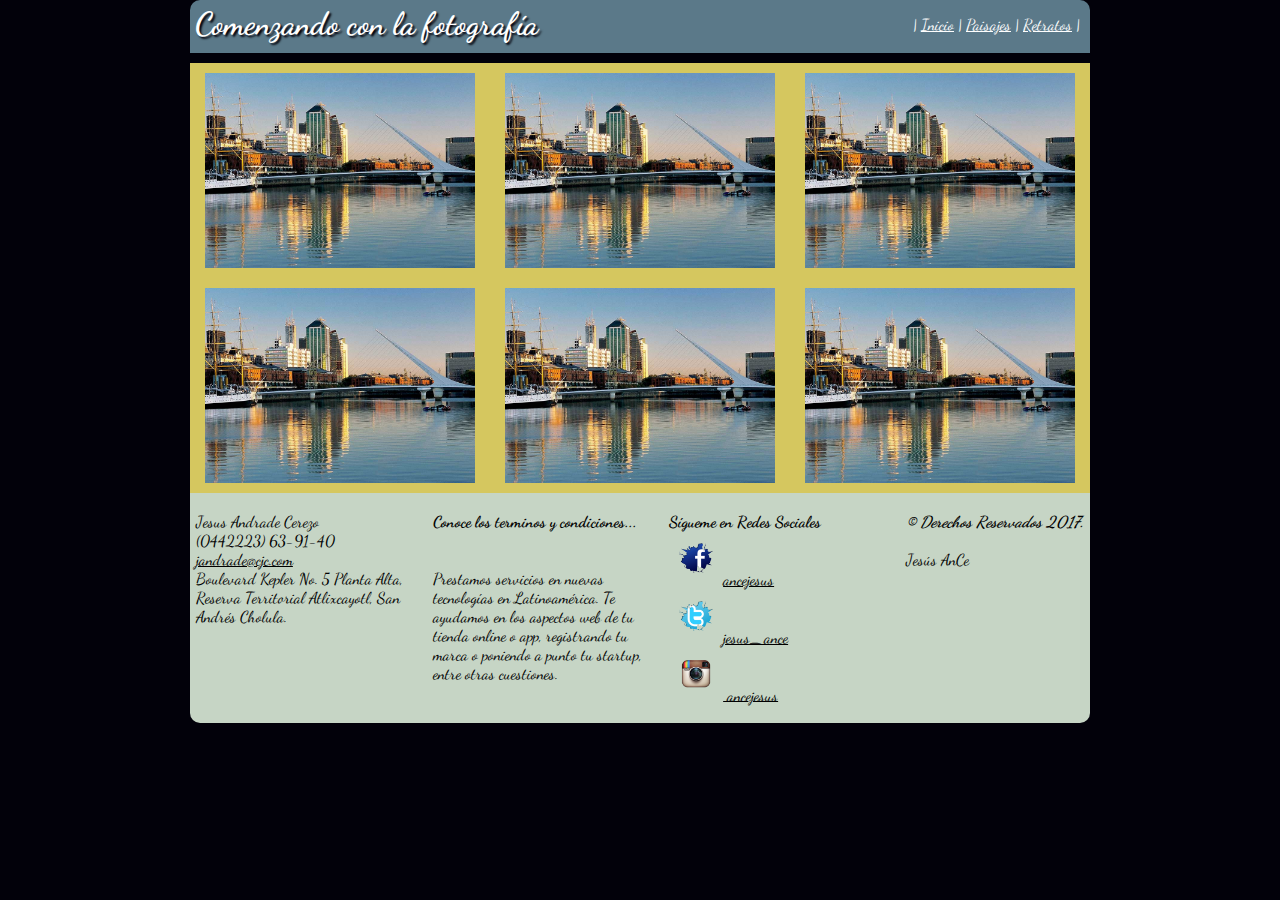
==== paisajes.html @ cef0983a "Completando los HTML" ====
<!DOCTYPE html>
<html>
  <head>
    <meta charset="utf-8">
    <link href="https://fonts.googleapis.com/css?family=Dancing+Script" rel="stylesheet" type="text/css">
    <link rel="stylesheet" href="css/estilos.css">
    <meta name="viewport" content="width=device-width,user-scalable=yes">
    <title>Proyecto Final CSS3</title>
  </head>
  <body>
    <div id="contenido">

    <div id="encabezado">
      <header>

          <h1>Comenzando con la fotografía</h1>
          <nav id="menu-principal">
            |
            <a href="index.html">Inicio</a>
            |
            <a href="#">Paisajes</a>
            |
            <a href="retratos.html">Retratos</a>
            |
          </nav>
      </header>
      </div>

      <div id="paisajes">
        <div class="imagen1">
          <figure>
            <img src="images/argentina_pto_madero_imagen_secundaria_izquierda.jpg" alt="Argentina Izquierda">
          </figure>
        </div>
        <div class="imagen2">
          <figure>
            <img src="images/argentina_pto_madero_imagen_secundaria_izquierda.jpg" alt="Argentina Izquierda">
          </figure>
        </div>
        <div class="imagen3">
          <figure>
            <img src="images/argentina_pto_madero_imagen_secundaria_izquierda.jpg" alt="Argentina Izquierda">
          </figure>
        </div>
        <div class="imagen4">
          <figure>
            <img src="images/argentina_pto_madero_imagen_secundaria_izquierda.jpg" alt="Argentina Izquierda">
          </figure>
        </div>
        <div class="imagen5">
          <figure>
            <img src="images/argentina_pto_madero_imagen_secundaria_izquierda.jpg" alt="Argentina Izquierda">
          </figure>
        </div>
        <div class="imagen6">
          <figure>
            <img src="images/argentina_pto_madero_imagen_secundaria_izquierda.jpg" alt="Argentina Izquierda">
          </figure>
        </div>


      </div>





      <footer>

          <div class="pie">

            <div class="datos">
              <br/>
              <p>Jesus Andrade Cerezo </p>
              <p>(0442223) 63-91-40 </p>
              <a href="mailto:jandrade@cjc.com">jandrade@cjc.com</a> <br/>
              <p>Boulevard Kepler No. 5 Planta Alta, Reserva Territorial Atlixcayotl, San Andrés Cholula.</p>
            </div>

          <div class="terminos">
            <br/>
            <h4>Conoce los terminos y condiciones...</h4><br/><br/>
            <p>Prestamos servicios en nuevas tecnologías en Latinoamérica. Te ayudamos en los aspectos web de tu tienda online o app, registrando tu marca o poniendo a punto tu startup, entre otras cuestiones.</p>
          </div>

          <div class="redes">
          <br/>
            <h4>Sígueme en Redes Sociales</h4>
            <a href="http://wwww.facebook.com/" target="_blank"><figure><img src="images/facebook.png" alt="Facebook">ancejesus</figure></a>
            <a href="https://twitter.com/" target="_blank"><figure><img src="images/twitter.png" alt="Twitter">jesus_ance</figure></a>
            <a href="https://www.instagram.com/" target="_blank"><figure><img src="images/instagram.png" alt="Instagram"> ancejesus</figure></a>
            <br/>
          </div>

          <div class="derechos">
            <br/>
            <b><em>&#169; Derechos Reservados 2017.</em></b><br/><br/>
            <p>Jesús AnCe</p>
            <br/>
          </div>

        </div>
      </footer>
      <br/><br/>
    </div>
  </body>
</html>
---- css/estilos.css ----
/*
Estilos del proyecto final CSS3
*/
*{
	margin: 0 auto;
}

body{
	font-family: 'Dancing Script', cursive;
	background: #02010a;
}

header{
	padding-top: 5px;
	background-color: #5B7989;
	color:white;
	border-radius: 10px 10px 0px 0px;
	width: 100%;
	height: 3em;
}

header h1{
	text-align: left;
	text-shadow: 2px 2px 2px #02010A;
	margin-left: 5px;
	display: inline;
}

nav{
	height: 100%;
	padding-top: 10px;
	padding-right: 10px;
	display: inline;
	float: right;
}

#menu-principal a:link, #menu-principal a:visited{
	color: #FFFFFF;
}

#menu-principal a:focus{
	text-decoration-line: none;
}

.datos a:visited, .datos a:link, .datos a:focus, .redes a:visited, .redes a:link, .redes a:focus{
	color: #000000;
}

#img-central{
	background-color: #82c3a6;
	width: 100%;
}

div img{
	margin: auto;
	padding: 10px;
}

#img-central img{
	display:block; margin:0 auto 0 auto;
  width: 90%;
}

#imagenes-centrales{
	display: flex;
	border: black 1px solid;
}

#imagenes-centrales img{
	display:block; margin:0 auto 0 auto;
	width: 90%;

}

/*Estilos para los paisajes */
#paisajes{
	display: flex;
	flex-flow: row wrap;
	background-color: #D5C75F;
}

#paisajes{
	margin: 0 auto;
	width: 100%;
}

div [class*="imagen"]{
	min-width: 200px;
	flex: 1 3 30%;
}

#paisajes img{
	width: 90%;
	display:block; margin:0 auto 0 auto;
}

/* Fin de los estilos para paisajes*/

#contenido
{
	box-sizing: border-box;
  float:center;
	height: 100%;
}


footer {
	clear: both;
  width: 100%;
  background-color: #C6D5C5;
	border-radius: 0px 0px 10px 10px;
}

#contenido
{
	width: 900px;
	margin: 0 auto;
}

#img-izqu
{
background-color: #D5C75F;
width: 50%;
}

#img-der
{
background-color: #D5C75F;
width: 50%;
}

#img-izqu img{
	transition-duration: 2s, 4s;
}

#img-izqu img:hover{
	transform: rotate(10deg);
}

#img-der img{
	transition-duration: 2s, 4s;
}

#img-der img:hover{
	transform: translate(5px,-20px);
}

.pie{
	display: flex;
	flex-flow: row wrap;
}

.datos, .terminos, .redes, .derechos{
	max-width: 25%;
}

.redes img{
	width: 15%;
}

@media screen and (max-width:900px) {
  #contenido{
    width: 90%;
    margin: 0 auto;
  }
}

@media screen and (max-width:768px) {
  #contenido{
    width: 90%;
    margin: 0 auto;
  }
  #encabezado{
    width: 100%;
  }
  #img-central{
    width: 100%;
  }
	#imagenes-centrales{
	display: block;
	}
  #img-izqu{
    width: 100%;
  }
  #img-der{
    width: 100%;
  }
	#paisajes{
		display: block;
	}
.pie{
		display: block;
	}
	.datos, .terminos, .redes, .derechos{
		max-width: 100%;
		text-align: center;
	}
	header{
		height: 7em;
	}
	header h1{
		display: block;
		text-align: center;
	}
	nav{
		display: block;
		float: none;
		text-align: center;
	}
}
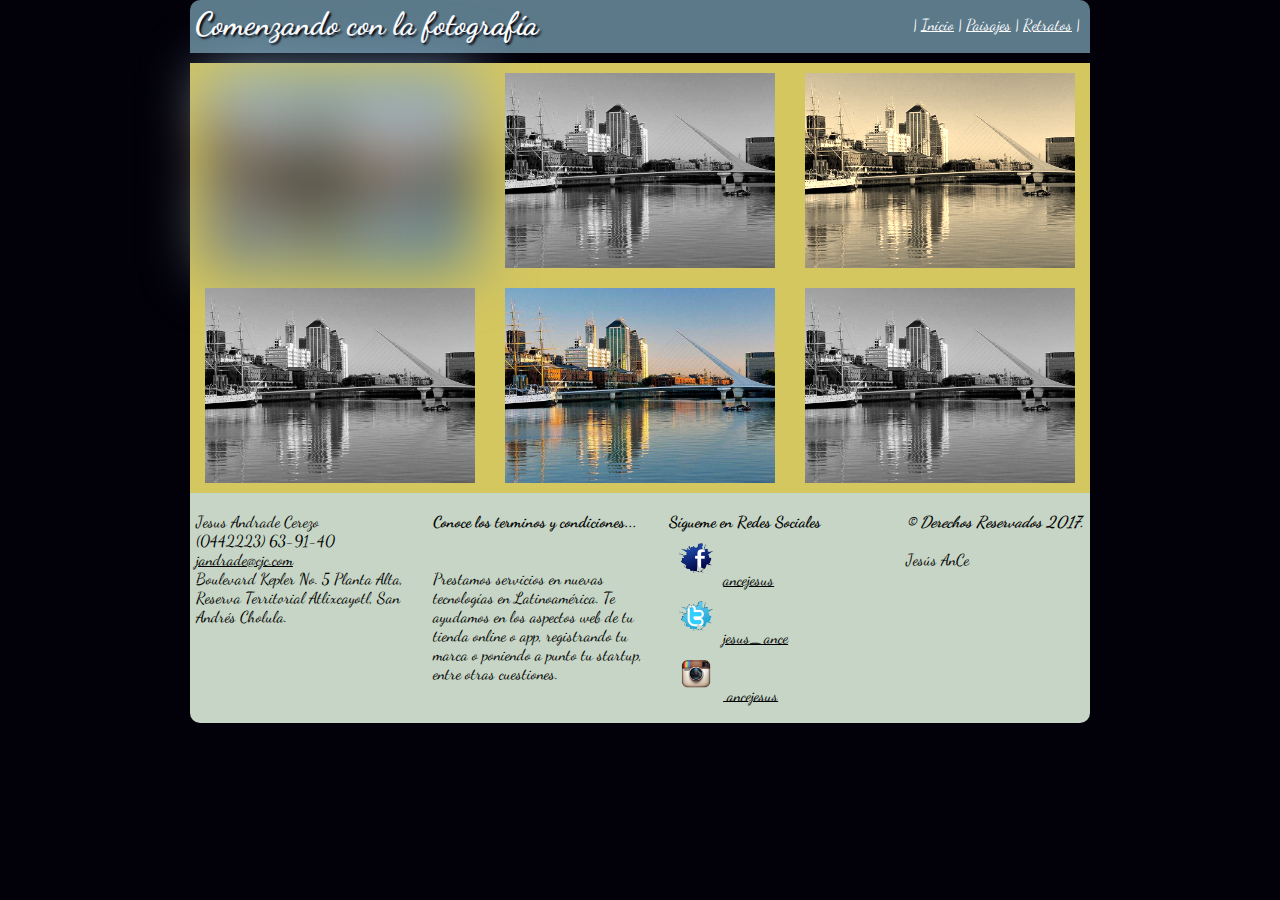
==== commit 6014f89d: "Terminos de los html" ====
--- a/paisajes.html
+++ b/paisajes.html
@@ -9,10 +9,8 @@
   </head>
   <body>
     <div id="contenido">
-
     <div id="encabezado">
       <header>
-
           <h1>Comenzando con la fotografía</h1>
           <nav id="menu-principal">
             |
@@ -25,7 +23,6 @@
           </nav>
       </header>
       </div>
-
       <div id="paisajes">
         <div class="imagen1">
           <figure>
@@ -57,18 +54,9 @@
             <img src="images/argentina_pto_madero_imagen_secundaria_izquierda.jpg" alt="Argentina Izquierda">
           </figure>
         </div>
-
-
       </div>
-
-
-
-
-
       <footer>
-
           <div class="pie">
-
             <div class="datos">
               <br/>
               <p>Jesus Andrade Cerezo </p>
@@ -76,13 +64,11 @@
               <a href="mailto:jandrade@cjc.com">jandrade@cjc.com</a> <br/>
               <p>Boulevard Kepler No. 5 Planta Alta, Reserva Territorial Atlixcayotl, San Andrés Cholula.</p>
             </div>
-
           <div class="terminos">
             <br/>
             <h4>Conoce los terminos y condiciones...</h4><br/><br/>
             <p>Prestamos servicios en nuevas tecnologías en Latinoamérica. Te ayudamos en los aspectos web de tu tienda online o app, registrando tu marca o poniendo a punto tu startup, entre otras cuestiones.</p>
           </div>
-
           <div class="redes">
           <br/>
             <h4>Sígueme en Redes Sociales</h4>
@@ -91,14 +77,12 @@
             <a href="https://www.instagram.com/" target="_blank"><figure><img src="images/instagram.png" alt="Instagram"> ancejesus</figure></a>
             <br/>
           </div>
-
           <div class="derechos">
             <br/>
             <b><em>&#169; Derechos Reservados 2017.</em></b><br/><br/>
             <p>Jesús AnCe</p>
             <br/>
           </div>
-
         </div>
       </footer>
       <br/><br/>
--- a/css/estilos.css
+++ b/css/estilos.css
@@ -42,12 +42,21 @@
 	text-decoration-line: none;
 }
 
-.datos a:visited, .datos a:link, .datos a:focus, .redes a:visited, .redes a:link, .redes a:focus{
+#imagenes-centrales a, .datos a:visited, .datos a:link, .datos a:focus, .redes a:visited, .redes a:link, .redes a:focus{
 	color: #000000;
+}
+
+#imagenes-centrales{
+	text-align: center;
 }
 
 #img-central{
 	background-color: #82c3a6;
+	width: 100%;
+}
+
+#paisajes, #retratos{
+	background-color: #D5C75F;
 	width: 100%;
 }
 
@@ -76,7 +85,6 @@
 #paisajes{
 	display: flex;
 	flex-flow: row wrap;
-	background-color: #D5C75F;
 }
 
 #paisajes{
@@ -92,6 +100,49 @@
 #paisajes img{
 	width: 90%;
 	display:block; margin:0 auto 0 auto;
+}
+
+#paisajes img{
+	width: 90%;
+	display:block; margin:0 auto 0 auto;
+}
+
+/*Estilos para retratos*/
+#retratos{
+	display: flex;
+	flex-flow: row wrap;
+	background-color: #D5C75F;
+}
+
+#retratos{
+	margin: 0 auto;
+	width: 100%;
+}
+
+div [class*="imagen"]{
+	min-width: 200px;
+	flex: 1 3 30%;
+}
+
+#retratos img{
+	width: 90%;
+	display:block; margin:0 auto 0 auto;
+}
+
+/*Paisajes y Retratos */
+.imagen1{
+	-webkit-filter: blur(30px);
+	filter: blur(30px);
+}
+
+.imagen3{
+	-webkit-filter: sepia(90%);
+	filter: sepia(90%);
+}
+
+.imagen2, .imagen4, .imagen6{
+	-webkit-filter: grayscale(100%);
+	filter: grayscale(100%);
 }
 
 /* Fin de los estilos para paisajes*/
@@ -173,7 +224,7 @@
   #encabezado{
     width: 100%;
   }
-  #img-central{
+  #img-central, #paisajes, #retratos{
     width: 100%;
   }
 	#imagenes-centrales{
@@ -186,6 +237,9 @@
     width: 100%;
   }
 	#paisajes{
+		display: block;
+	}
+	#retratos{
 		display: block;
 	}
 .pie{
@@ -195,6 +249,7 @@
 		max-width: 100%;
 		text-align: center;
 	}
+
 	header{
 		height: 7em;
 	}
